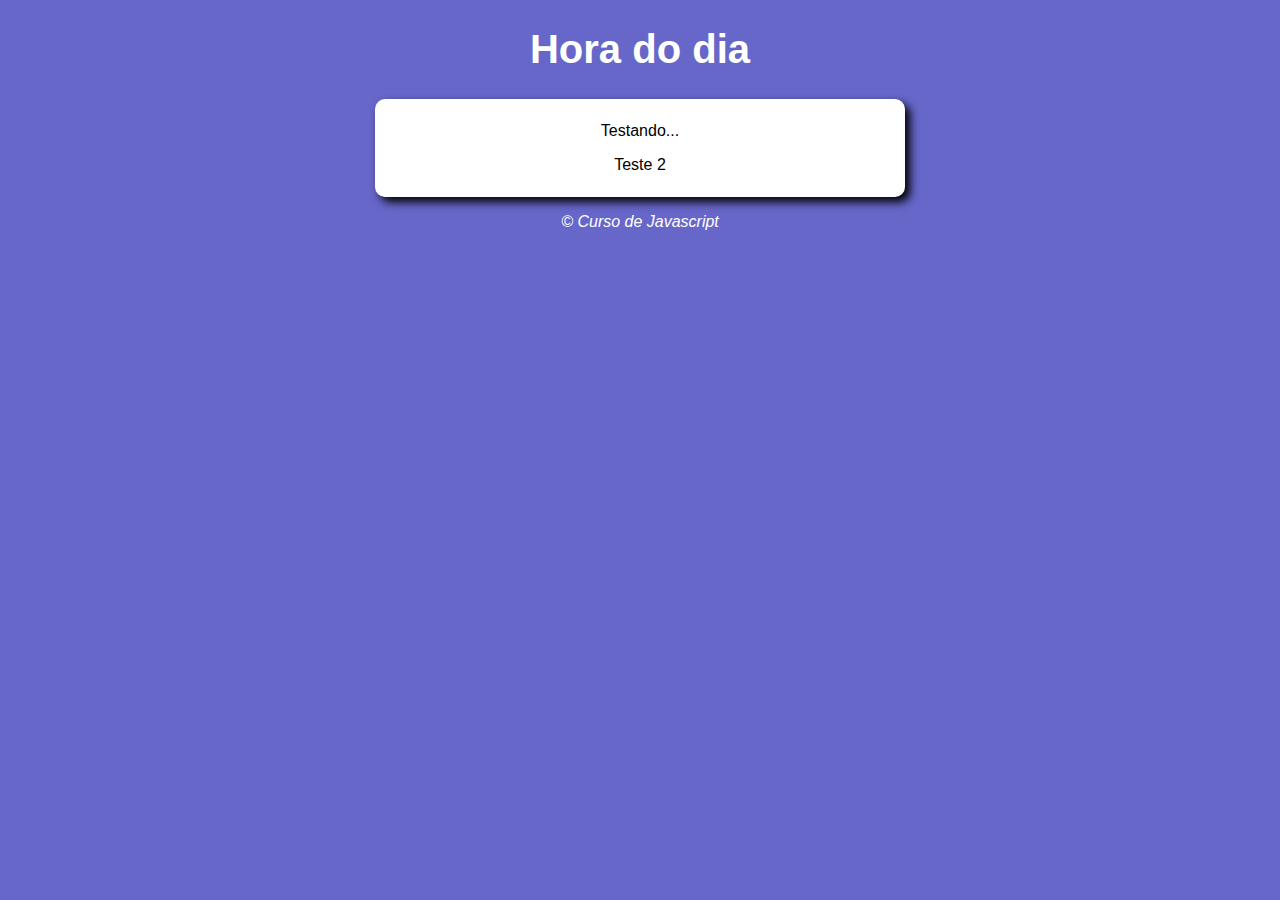
==== praticajs/pratica.html @ 7d051c63 "Aula 09" ====
<!DOCTYPE html>
<html lang="pt-BR">
<head>
    <meta charset="UTF-8">
    <meta http-equiv="X-UA-Compatible" content="IE=edge">
    <meta name="viewport" content="width=device-width, initial-scale=1.0">
    <title>Horas do sistema</title>
    <link rel="stylesheet" href="estilo.css">
</head>
<body>
    <header>
        <h1>Hora do dia</h1>
    </header>
    <section>
        <div  id="hora" onload='horas()'>
            Testando...
        </div>
        <div>
            Teste 2
        </div>
    </section>
    <footer>
        <p>&copy; Curso de Javascript</p>
    </footer>
    <script src="jscript.js"></script>
</body>
</html>
---- praticajs/estilo.css ----
body{
    background-color: rgba(45, 45, 182, 0.726);
    font-family: Arial, Helvetica, sans-serif;
 
}

header{
    color: white;
    text-align: center; 
    font-size: 20px;
}

div{
    padding: 8px;
}

section{
    background-color: white;
    border-radius: 10px;
    text-align: center;
    padding: 15px;
    box-shadow: 5px 5px 10px black;
    margin: auto;
    width: 500px;
}

footer{
    text-align: center;
    color: white;
    font-style: italic;
}
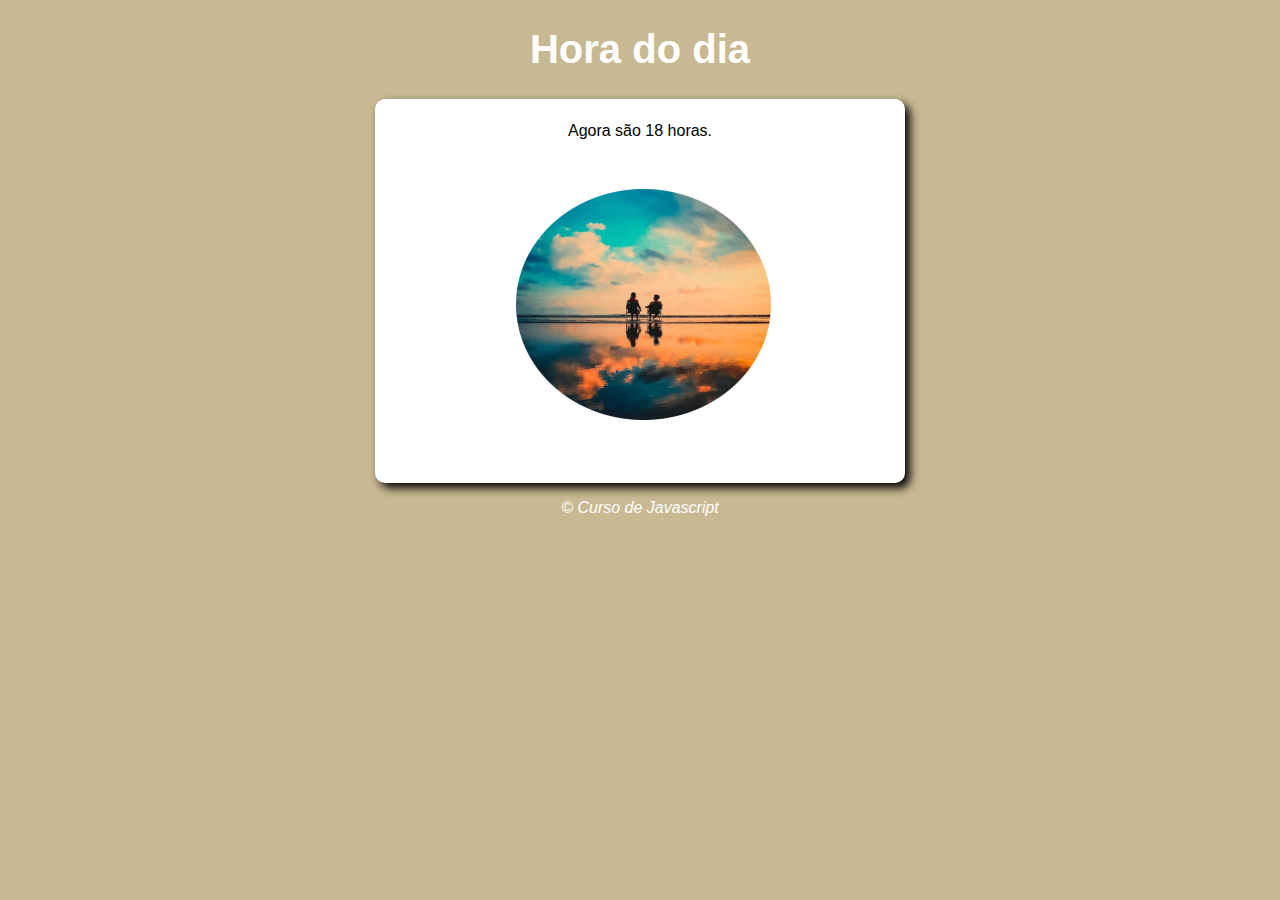
==== commit 266d75f5: "Aula 10" ====
--- a/praticajs/pratica.html
+++ b/praticajs/pratica.html
@@ -7,16 +7,16 @@
     <title>Horas do sistema</title>
     <link rel="stylesheet" href="estilo.css">
 </head>
-<body>
+<body onload = 'horaDia()'>
     <header>
         <h1>Hora do dia</h1>
     </header>
     <section>
-        <div  id="hora" onload='horas()'>
+        <div id="msg">
             Testando...
         </div>
         <div>
-            Teste 2
+            <img id="imagem" src="manha.png" alt="Foto da hora">
         </div>
     </section>
     <footer>
